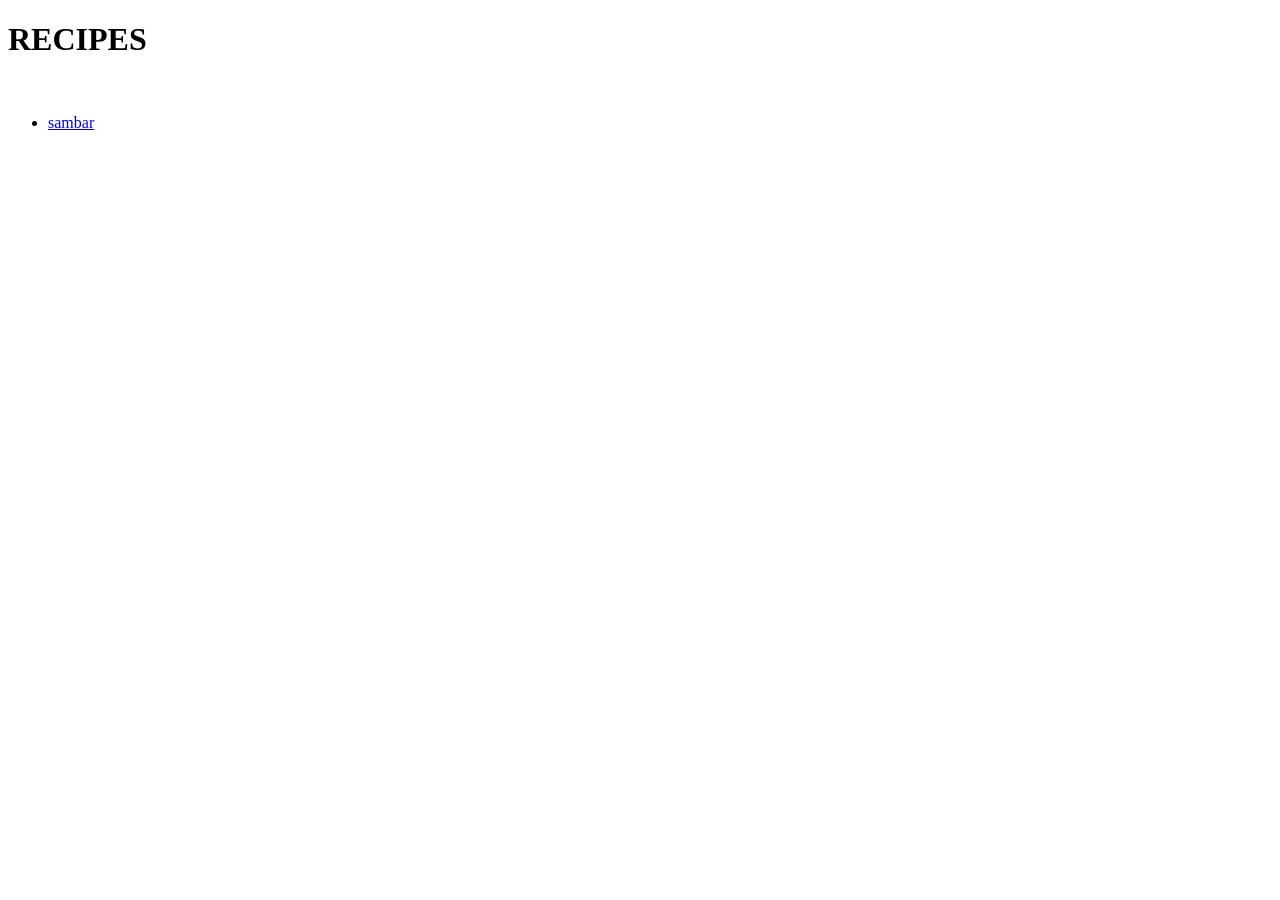
==== index.html @ 7e6a85e7 "add both index.html and sambar.html" ====
<!DOCTYPE html>
<head>
    <meta charset="UTF-8">
    <title>recipes</title>
</head>
<body>
    <h1>RECIPES</h1><br>
    <ul>
        <Li><a href="odin-recipies/sambar.html">sambar</a></Li>
    </ul>
</body>
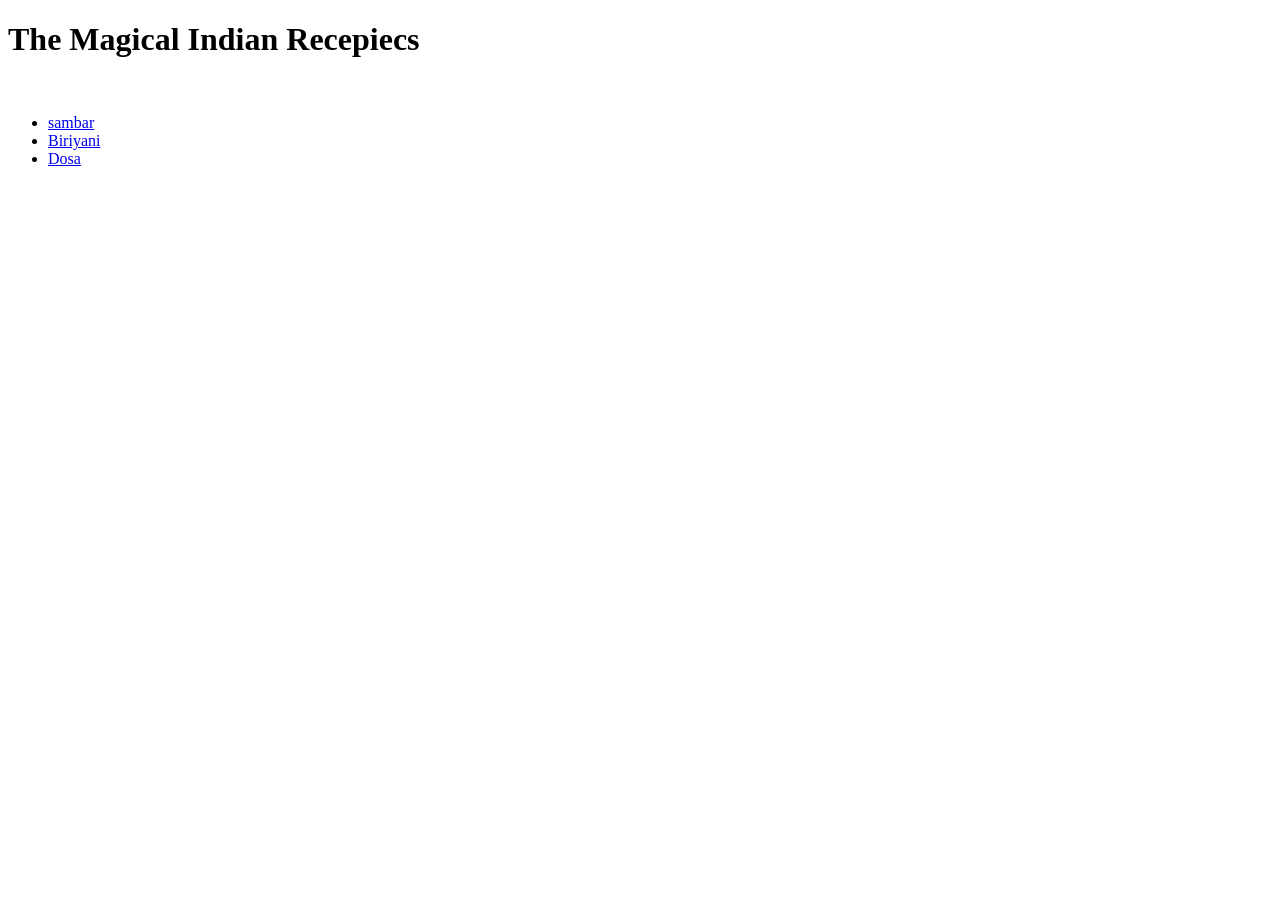
==== commit fe069367: "the html part is done" ====
--- a/index.html
+++ b/index.html
@@ -4,8 +4,10 @@
     <title>recipes</title>
 </head>
 <body>
-    <h1>RECIPES</h1><br>
+    <h1>The Magical Indian Recepiecs</h1><br>
     <ul>
-        <Li><a href="odin-recipies/sambar.html">sambar</a></Li>
+        <Li><a href="odin-recipies/sambar.html" >sambar</a></Li>
+        <li><a href="odin-recipies/biriyani.html">Biriyani</a></li>
+        <li><a href="odin-recipies/dosa.html">Dosa</a></li>
     </ul>
 </body>
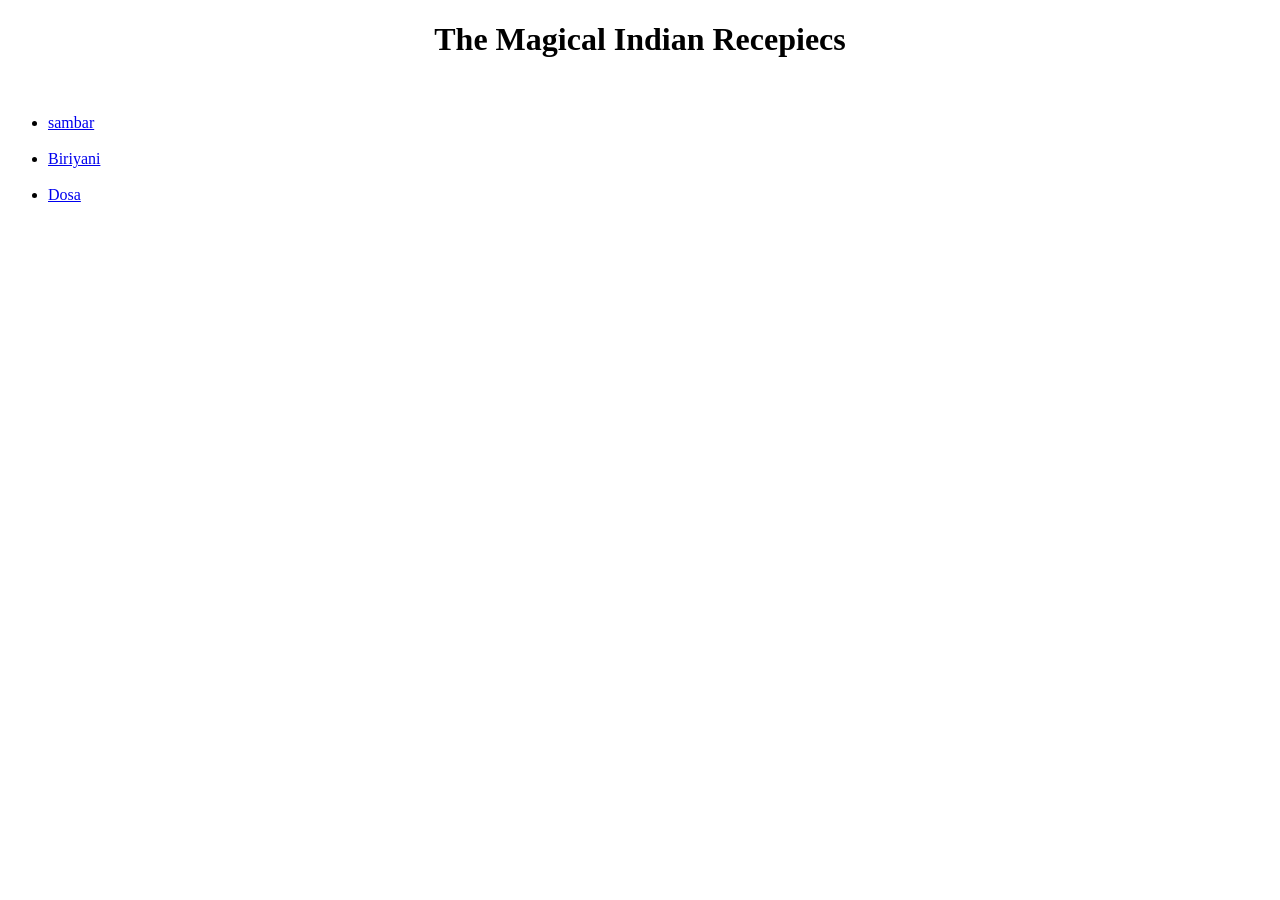
==== commit 042288f0: "added a bit of css" ====
--- a/index.html
+++ b/index.html
@@ -2,12 +2,13 @@
 <head>
     <meta charset="UTF-8">
     <title>recipes</title>
+    <link rel="stylesheet" href="styles.css">
 </head>
 <body>
-    <h1>The Magical Indian Recepiecs</h1><br>
-    <ul>
-        <Li><a href="odin-recipies/sambar.html" >sambar</a></Li>
-        <li><a href="odin-recipies/biriyani.html">Biriyani</a></li>
-        <li><a href="odin-recipies/dosa.html">Dosa</a></li>
-    </ul>
+      <h1 class="heading">The Magical Indian Recepiecs</h1><br>
+      <ul class="li">
+         <Li><a href="odin-recipies/sambar.html" target="_blank">sambar</a></Li><br>
+         <li><a href="odin-recipies/biriyani.html" target="_blank">Biriyani</a></li><br>
+         <li><a href="odin-recipies/dosa.html" target="_blank"">Dosa</a></li>
+      </ul>
 </body>
--- a/styles.css
+++ b/styles.css
@@ -0,0 +1,7 @@
+body{
+    font-family: 'Times New Roman', Times, serif;  
+}
+.heading{
+    text-align: center;
+}
+
